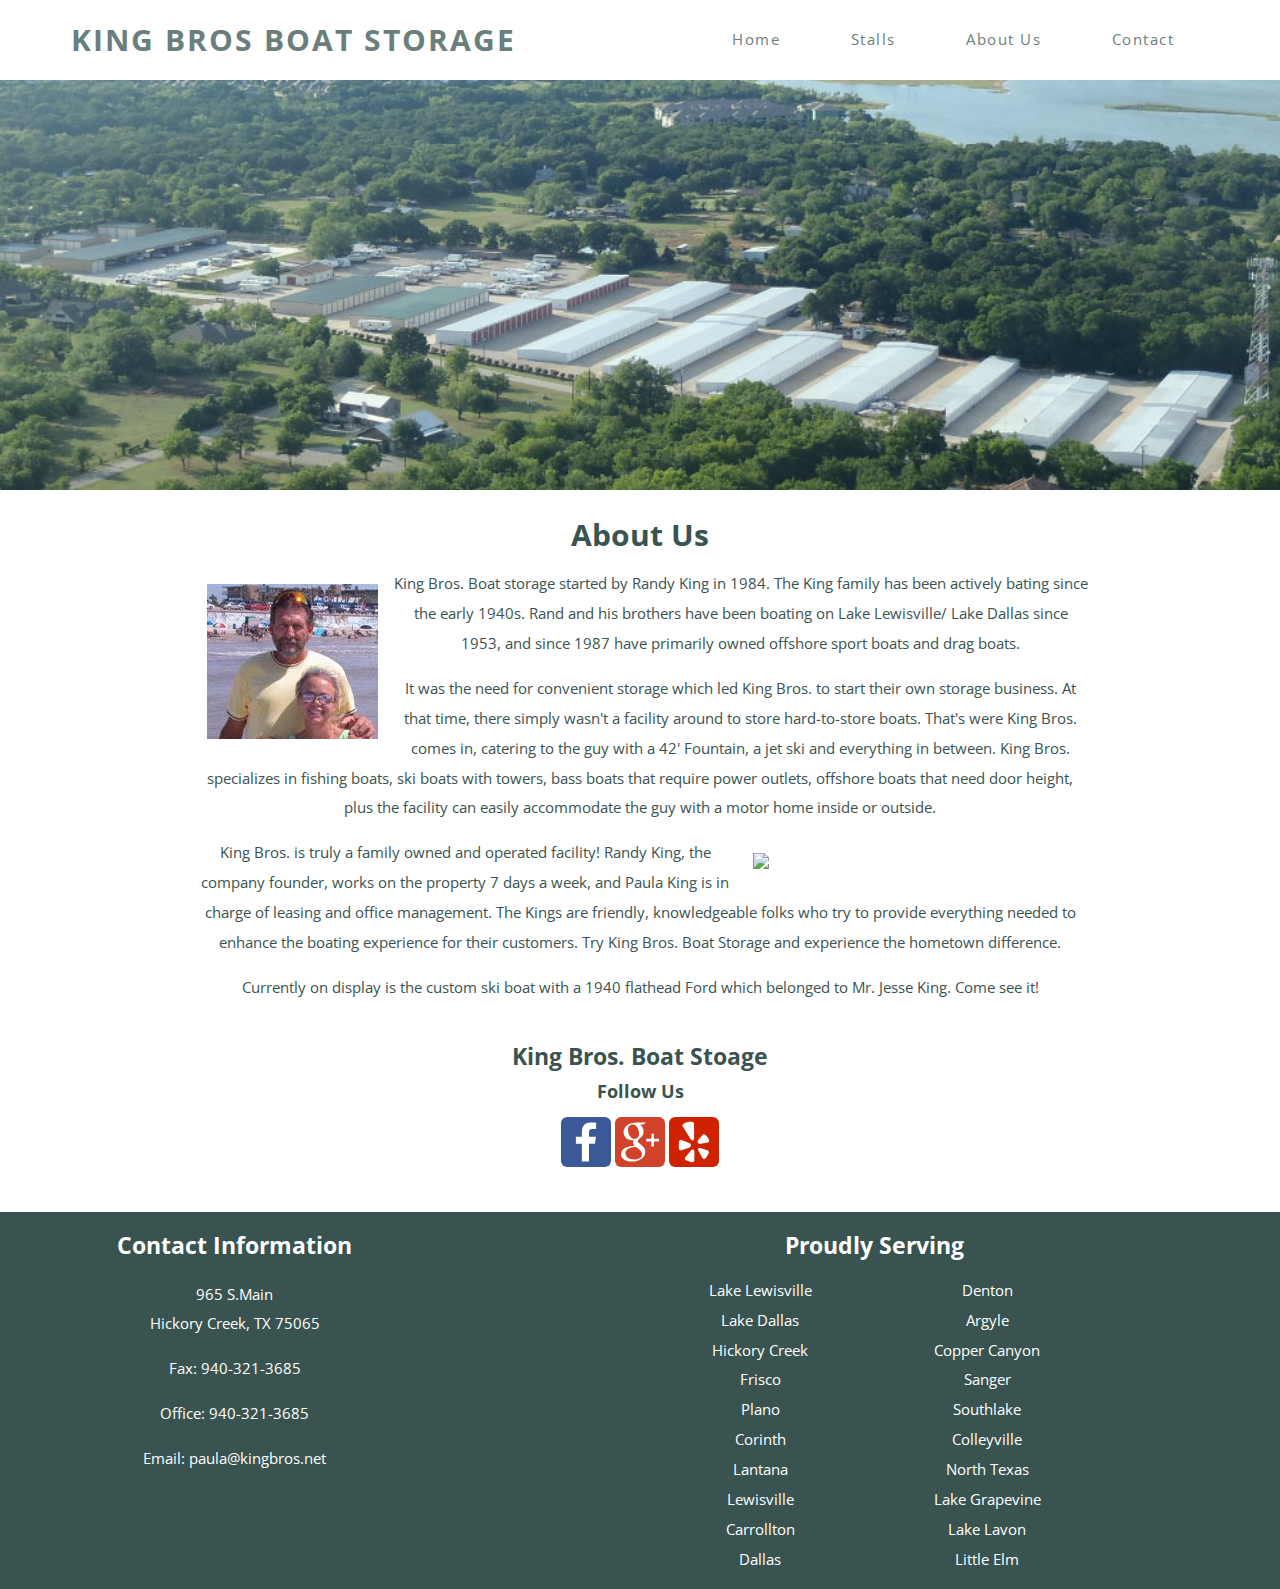
==== about-us.html @ 22159273 "First commit" ====
<!DOCTYPE html>
  <html lang="en">
    <head>
      <title>King Bros. | About Us</title>
      <meta charset="utf-8">
      <meta name="viewport" content="width=devide-width, initial-scale=1">
      <meta name="description" content="Qualtiy boat storage business for lake Lewisville, Texas.">
      <meta name="keywords" content="boat storage, stalls, lake lewisville">
      <meta name="author" content="Tiffany Ray">
      <link href="css-stylesheets/homepagess.css" type="text/css" rel="stylesheet">
      <link href="https://fonts.googleapis.com/css?family=Open+Sans" rel="stylesheet">
    </head>
    <header>
      <nav class="nav_bar">
        <div class="logo">
          <h1>King Bros Boat Storage</h1>
        </div>
        <ul class="nav_links">
          <li><a href="index.html" class="block">Home</a></li>
          <li><a href="stalls.html" class="block">Stalls</a></li>
          <li><a href="about-us.html" class="block">About Us</a></li>
          <li><a href="contact.html" class="block">Contact</a></li>
        </ul>
        <div class="burger">
          <div class="line_1"></div>
          <div class="line_2"></div>
          <div class="line_3"></div>
        </div>
      </nav>
    </header>

    <div class="header-img">
      <img src="img/birdseye-view.jpg" alt="">
    </div>

    <body>
      <div class="section_a">
        <h1>About Us</h1>
        <img src="img/paula-randy.jpg" class="about_picture-1"/><p> King Bros. Boat storage started by Randy King in 1984. The King family has been actively bating since the early 1940s. Rand and his brothers have been boating on Lake Lewisville/ Lake Dallas since 1953, and since 1987 have primarily owned offshore sport boats and drag boats.</p>
        <p>It was the need for convenient storage which led King Bros. to start their own storage business. At that time, there simply wasn't a facility around to store hard-to-store boats. That's were King Bros. comes in, catering to the guy with a 42' Fountain, a jet ski and everything in between. King Bros. specializes in fishing boats, ski boats with towers, bass boats that require power outlets, offshore boats that need door height, plus the facility can easily accommodate the guy with a motor home inside or outside.</p>
        <img src="img/paula-randy-2.jpg" class="about_picture-2"/><p>King Bros. is truly a family owned and operated facility! Randy King, the company founder, works on the property 7 days a week, and Paula King is in charge of leasing and office management. The Kings are friendly, knowledgeable folks who try to provide everything needed to enhance the boating experience for their customers. Try King Bros. Boat Storage and experience the hometown difference.</p>
        <p>Currently on display is the custom ski boat with a 1940 flathead Ford which belonged to Mr. Jesse King. Come see it!</p>
      </div>

      <footer>
        <div class="footer_header">
          <h2 class="footer_header-title">King Bros. Boat Stoage</h2>
          <h3 class="footer_header-follow">Follow Us</h3>
          <div class="footer_social">
            <!-- Facebook -->
            <a href="#" class="footer_social-icon"><?xml version="1.0" ?><svg height="50" id="Layer_1" version="1.1" viewBox="0 0 512 512" width="50" xml:space="preserve" xmlns="http://www.w3.org/2000/svg" xmlns:cc="http://creativecommons.org/ns#" xmlns:dc="http://purl.org/dc/elements/1.1/" xmlns:inkscape="http://www.inkscape.org/namespaces/inkscape" xmlns:rdf="http://www.w3.org/1999/02/22-rdf-syntax-ns#" xmlns:sodipodi="http://sodipodi.sourceforge.net/DTD/sodipodi-0.dtd" xmlns:svg="http://www.w3.org/2000/svg"><defs id="defs12"/><g id="g5991"><rect height="512" id="rect2987" rx="64" ry="64" style="fill:#3b5998;fill-opacity:1;fill-rule:nonzero;stroke:none" width="512" x="0" y="0"/><path d="M 286.96783,455.99972 V 273.53753 h 61.244 l 9.1699,-71.10266 h -70.41246 v -45.39493 c 0,-20.58828 5.72066,-34.61942 35.23496,-34.61942 l 37.6554,-0.0112 V 58.807915 c -6.5097,-0.87381 -28.8571,-2.80794 -54.8675,-2.80794 -54.28803,0 -91.44995,33.14585 -91.44995,93.998125 v 52.43708 h -61.40181 v 71.10266 h 61.40039 v 182.46219 h 73.42707 z" id="f_1_" style="fill:#ffffff"/></g></svg></a>
            <!-- Google Social -->
            <a href="#" class="footer_social-icon"><?xml version="1.0" ?><svg height="50" id="Layer_1" version="1.1" viewBox="0 0 512 512" width="50" xml:space="preserve" xmlns="http://www.w3.org/2000/svg" xmlns:cc="http://creativecommons.org/ns#" xmlns:dc="http://purl.org/dc/elements/1.1/" xmlns:inkscape="http://www.inkscape.org/namespaces/inkscape" xmlns:rdf="http://www.w3.org/1999/02/22-rdf-syntax-ns#" xmlns:sodipodi="http://sodipodi.sourceforge.net/DTD/sodipodi-0.dtd" xmlns:svg="http://www.w3.org/2000/svg"><defs id="defs12"/><g id="g5956"><rect height="512" id="rect2987" rx="64" ry="64" style="fill:#d0422a;fill-opacity:1;fill-rule:nonzero;stroke:none" width="512" x="0" y="0"/><g id="g9-4" transform="matrix(1.5183435,0,0,1.5183435,-132.96848,-113.47295)"><g id="g11"><path d="m 263.2,262.02 -12.355,-9.595 c -3.762,-3.121 -8.91,-7.24 -8.91,-14.779 0,-7.571 5.148,-12.385 9.612,-16.841 14.393,-11.329 28.771,-23.383 28.771,-48.791 0,-26.125 -16.438,-39.866 -24.317,-46.389 h 21.243 l 22.295,-14.008 h -67.548 c -18.535,0 -45.246,4.386 -64.802,20.531 -14.743,12.714 -21.93,30.249 -21.93,46.034 0,26.793 20.576,53.955 56.903,53.955 3.434,0 7.185,-0.337 10.962,-0.688 -1.697,4.128 -3.413,7.565 -3.413,13.4 0,10.64 5.47,17.168 10.29,23.346 -15.434,1.064 -44.252,2.771 -65.498,15.829 -20.229,12.032 -26.389,29.542 -26.389,41.903 0,25.44 23.981,49.135 73.7,49.135 58.965,0 90.176,-32.623 90.176,-64.922 0.01,-23.732 -13.7,-35.41 -28.79,-48.12 z m -44.909,-39.51 c -29.497,0 -42.861,-38.131 -42.861,-61.141 0,-8.959 1.695,-18.206 7.531,-25.43 5.5,-6.879 15.077,-11.344 24.018,-11.344 28.436,0 43.184,38.475 43.184,63.219 0,6.191 -0.682,17.161 -8.566,25.095 -5.516,5.499 -14.742,9.601 -23.306,9.601 z m 0.335,138.156 c -36.679,0 -60.332,-17.547 -60.332,-41.943 0,-24.391 21.93,-32.642 29.479,-35.373 14.389,-4.844 32.909,-5.519 35.999,-5.519 3.428,0 5.143,0 7.871,0.345 26.078,18.555 37.398,27.807 37.398,45.375 0,21.271 -17.494,37.115 -50.415,37.115 z" id="path13-7" style="fill:#ffffff"/><polygon id="polygon15" points="349.78,273.703 349.78,239.142 384.245,239.142 384.245,221.987 349.78,221.987 349.78,187.634 332.812,187.634 332.812,221.987 298.517,221.987 298.517,239.142 332.812,239.142 332.812,273.703 " style="fill:#ffffff"/></g></g></g></svg></a>
            <!-- Yelp -->
            <a href="#" class="footer_social-icon"><?xml version="1.0" ?><svg height="50" id="Layer_1" version="1.1" viewBox="0 0 512 512" width="50" xml:space="preserve" xmlns="http://www.w3.org/2000/svg" xmlns:cc="http://creativecommons.org/ns#" xmlns:dc="http://purl.org/dc/elements/1.1/" xmlns:inkscape="http://www.inkscape.org/namespaces/inkscape" xmlns:rdf="http://www.w3.org/1999/02/22-rdf-syntax-ns#" xmlns:sodipodi="http://sodipodi.sourceforge.net/DTD/sodipodi-0.dtd" xmlns:svg="http://www.w3.org/2000/svg"><defs id="defs12"/><g id="g3781" transform="translate(297.22034,0)"><rect height="512" id="rect2987" rx="64" ry="64" style="fill:#cf2200;fill-opacity:1;fill-rule:nonzero;stroke:none" width="512" x="-297.22034" y="5.6843419e-014"/><path d="m -144.16236,66.782475 c 21.00377,-16.51353 61.369651,-21.24114 77.983381,-18.01335 16.63221,3.20313 25.31981,12.49959 25.42001,23.82615 l 0.9634,144.381225 c 0.0693,11.34505 -5.81587,21.76369 -13.09614,23.16487 -7.31878,1.37498 -18.08889,-5.36577 -24.0142,-15.01524 L -152.66499,101.33095 c -5.86828,-9.669505 -17.71738,-13.925435 8.50263,-34.548475 z m -25.15333,274.556475 76.272361,-26.99075 c 10.6252,-3.775 20.14672,-14.26147 21.2134,-23.36835 1.02506,-9.10995 -6.69142,-19.92321 -17.17173,-24.06816 l -80.569921,-31.94958 c -10.49263,-4.14958 -22.58683,5.68485 -25.77454,21.77141 0,0 -1.92065,56.02083 0,67.61868 1.94068,11.59014 15.40368,20.76637 26.03043,16.98675 z m 133.042331,13.48458 c 0.21581,-11.37279 -5.84826,-21.18411 -13.48921,-21.88547 -7.65483,-0.70753 -19.79373,5.8128 -27.03545,14.48036 l -53.204591,63.79588 c -7.24173,8.6691 -3.64862,29.02854 6.91185,32.88678 l 55.630831,19.31589 c 10.58667,3.85979 29.24127,-7.54693 29.45553,-18.87966 l 1.73104,-89.71378 z M 95.972041,339.97168 29.261281,320.793 c -10.81633,-3.11064 -23.09551,-2.81624 -27.25279,0.70597 -4.16807,3.47289 -3.12297,14.47419 2.31372,24.39957 l 42.10771,77.05544 c 5.43669,9.91921 27.21272,8.21899 33.20741,-1.4058 0,0 25.376849,-37.43252 30.038189,-51.47511 4.67829,-14.06879 -2.89329,-26.99537 -13.703479,-30.10139 z M 112.21737,231.62641 c -3.00891,-9.75273 -23.860079,-38.48532 -35.158889,-48.27505 -11.28339,-9.82056 -24.19764,-8.59203 -31.47172,0.0309 l -42.98943,51.21613 c -7.28798,8.61669 -9.2379,22.29087 -4.37925,30.32027 4.85247,8.03865 17.80525,12.589 28.79115,10.12114 l 74.365589,-13.78516 c 13.41522,-3.22163 13.89769,-19.88468 10.84255,-29.62817 z" id="Yelp_3_" style="fill:#ffffff"/></g></svg></a>
            <!--
            <a href="#"><img src=""></a>
            <a href="#"><img src=""></a>
          -->
          </div>
        </div>
        <div class="footer_container">
          <div class="footer_contact">
            <h2>Contact Information</h2>
            <div class="footer_info">
              <p>965 S.Main<br>Hickory Creek, TX 75065</p>
              <p>Fax: 940-321-3685</p>
              <p>Office: 940-321-3685</p>
              <p>Email: paula@kingbros.net</p>
             </div>
          </div>
          <div class="footer_cities">
             <h2 class="footer_cities--header">Proudly Serving</h2>
             <div class="cities">
               <p>Lake Lewisville<br>Lake Dallas<br>Hickory Creek<br>Frisco<br>Plano<br>Corinth<br>Lantana<br>Lewisville<br>Carrollton<br>Dallas</p>
               <p>Denton<br>Argyle<br>Copper Canyon<br>Sanger<br>Southlake<br>Colleyville<br>North Texas<br>Lake Grapevine<br>Lake Lavon<br>Little Elm</p>
             </div>
          </div>
        </div>
      </footer>
      <script src="responsive-navbar.js"></script>
    </body>
</html>
---- css-stylesheets/homepagess.css ----
/* Global */
body {
  font: 15px/1.5 'Open Sans', sans-serif;
  padding: 0;
  margin: 0;
  border: 0;
  color: #395350;
  line-height: 1.99em;
}

ul {
  list-style-type: none;
}

/* Section Content Breaker */



/* header */
header {
  position: fixed;
  background-color: white;
  width: 100%;
  opacity: .75;
  min-height: 80px;
}

nav {
  display: flex;
  justify-content: space-around;
  align-items: center;
  min-height: 80px;
}

.logo {
  text-transform: uppercase;
  font-size: 18x;
  letter-spacing: 2px;
}

.nav_links {
  display: flex;
  justify-content: space-around;
  width: 40vw;
  list-style-type: none;
}

.nav_links a {
  text-decoration: none;
  color: #395350;
  letter-spacing: 1.5px;
}

.nav_links a:hover {
  font-size: 18px;
}

.burger {
  display: none;
}

.burger div {
  width: 25px;
  height: 3px;
  background-color: #395350;
  margin: 5px;
}

@media screen and (max-width: 768px) {
  body {
    overflow-x: hidden;
  }
  header {
    opacity: 1;
  }
  .nav_links {
    position: absolute;
    right: 0px;
    height: 92vh;
    top: 60px;
    background-color: white;
    display: flex;
    flex-direction: column;
    align-items: center;
    width: 50%;
    transform: translateX(100%);
    transition: transform 0.5s ease-in;
  }

  .burger {
    display: block;
    cursor: pointer;
  }
}

.nav_active {
  transform: translateX(0%);
}



/* header image */
div.header-img {
  margin: 0px ;
  padding: 80px 0px 0px;

}

div.header-img img {
  position: center;
  repeat: no-repeat;
  size: cover;
  width: 100%;
  height: auto;
}
/* section a */

div.section_a {
  width: 70%;
  margin: auto;
  text-align: center;
}

/* Photo Slider Home Page */
div.photo_slider {
  display: flex;
  justify-content: space-around;
}

div.photo_slider img {
  margin: 0px;
  display: block;
  width: 30vw;
  height: auto;
}


@media screen and (max-width: 568px) {
  div.photo_slider {
    display: block;
    width: 90vw;
    margin: 10px auto;
}
  div.photo_slider img {
    display: block;
    width: 100%;
    margin: 10px auto;
    padding: 10px inherit;
  }
}

/* About Us */
.about_picture-1 {
  float: left;
  padding: 1em;
}

.about_picture-2 {
  width: 25vw;
  height: auto;
  float: right;
  padding: 1em;
}
/* Stalls Page */

.table_stalls {
  width: 100%;
  justify-content: center;
}


.table_img {
  width: 60%;
  height: auto;
}

.table_stalls th[scope=row] {
  border-bottom: 1px solid #EFEFEF;
}

/* footer */
.footer_header {
  text-align: center;
  margin: 0px;
  padding: 0px;
  height: 13em;
  display: flex;
  flex-direction: column;
  align-content: flex-end;
}

.footer_header-title {
  padding: 25px 0px 0px 0px;
  margin: 0px;
}

.footer_header-follow {
  padding: 5px 0px 10px 0px;
  margin: 0px;
}

.footer_container {
  display: flex;
  justify-content: space-around;
  text-align: center;
  background-color: #395350;
  color: white;
}

.footer_cities--header {
  text-align: center;
  padding: 0px;
  margin: 18.675px 0px 0px;
}
.cities {
  display: flex;
  justify-content: space-evenly;
  width: 45vw;
}

div.footer_social {
  width: 100%;
  hegith: 100px;
}


@media screen and (max-width: 768px) {
  .footer_container {
    display: flex;
    flex-direction: column;
    justify-content: center;
  }
  .footer_contact, .cities {
    width: 100vw;
  }
}
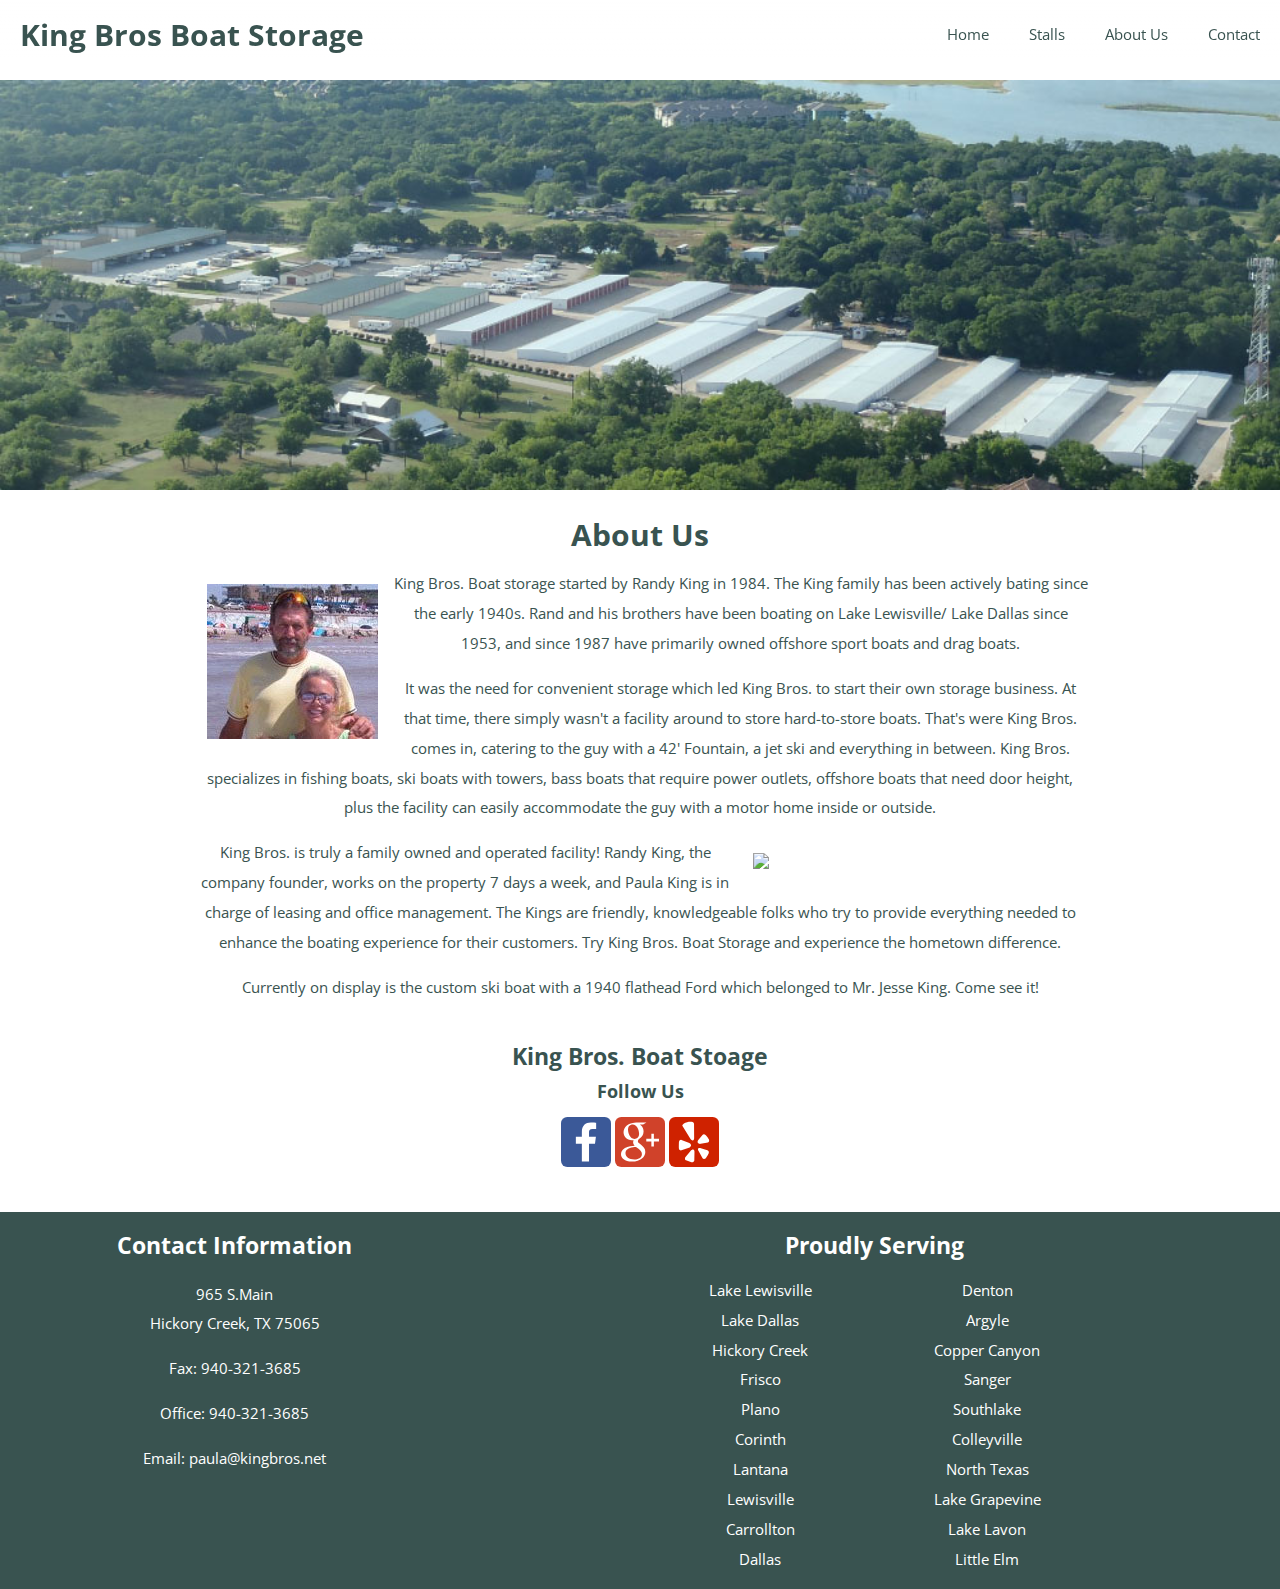
==== commit a7b07784: "Added jquery script to other pages" ====
--- a/about-us.html
+++ b/about-us.html
@@ -10,24 +10,24 @@
       <link href="css-stylesheets/homepagess.css" type="text/css" rel="stylesheet">
       <link href="https://fonts.googleapis.com/css?family=Open+Sans" rel="stylesheet">
     </head>
-    <header>
-      <nav class="nav_bar">
-        <div class="logo">
-          <h1>King Bros Boat Storage</h1>
-        </div>
-        <ul class="nav_links">
-          <li><a href="index.html" class="block">Home</a></li>
-          <li><a href="stalls.html" class="block">Stalls</a></li>
-          <li><a href="about-us.html" class="block">About Us</a></li>
-          <li><a href="contact.html" class="block">Contact</a></li>
-        </ul>
-        <div class="burger">
-          <div class="line_1"></div>
-          <div class="line_2"></div>
-          <div class="line_3"></div>
-        </div>
-      </nav>
-    </header>
+    
+    <header class="nav_bar">
+        <div class="overlay-menu"></div>
+        <h1>King Bros Boat Storage</h1>
+        <nav class="nav-menu"> 
+          <div id="mobile-menu" class="burger">
+            <div class="line"></div>
+            <div class="line"></div>
+            <div class="line"></div>
+          </div>
+          <ul class="nav-ul">
+            <li><a href="index.html" class="block">Home</a></li>
+            <li><a href="stalls.html" class="block">Stalls</a></li>
+            <li><a href="about-us.html" class="block">About Us</a></li>
+            <li><a href="contact.html" class="block">Contact</a></li>
+          </ul>
+        </nav>
+      </header>
 
     <div class="header-img">
       <img src="img/birdseye-view.jpg" alt="">
@@ -78,6 +78,10 @@
           </div>
         </div>
       </footer>
+      <script
+  src="https://code.jquery.com/jquery-3.3.1.js"
+  integrity="sha256-2Kok7MbOyxpgUVvAk/HJ2jigOSYS2auK4Pfzbm7uH60=" crossorigin="anonymous">
+    </script>
       <script src="responsive-navbar.js"></script>
     </body>
 </html>
--- a/css-stylesheets/homepagess.css
+++ b/css-stylesheets/homepagess.css
@@ -16,87 +16,71 @@
 
 
 
-/* header */
+/* Header & Nav bar */
 header {
+  width: 100vw;
+  display: flex;
+  justify-content: space-between;
   position: fixed;
-  background-color: white;
-  width: 100%;
-  opacity: .75;
-  min-height: 80px;
-}
-
-nav {
-  display: flex;
-  justify-content: space-around;
-  align-items: center;
-  min-height: 80px;
-}
-
-.logo {
-  text-transform: uppercase;
-  font-size: 18x;
-  letter-spacing: 2px;
-}
-
-.nav_links {
-  display: flex;
-  justify-content: space-around;
-  width: 40vw;
+}
+.overlay-menu {
+  position: fixed;
+  width: 100vw;
+  height: 60px;
+  background-image: linear-gradient(hsla(0 , 0%, 100%, 1), hsla(0 , 0%, 100%, .9), hsla(0 , 0%, 100%, .8), hsla( 0, 0%, 100%, .5));
+  z-index: -1;
+}
+
+header h1 {
+  padding: 20px;
+  margin: 0 auto 0 0;
+}
+
+
+/* Burger styles  */
+.burger {
+  width: 40px;
+  height: 40px;
+  margin: auto 0 auto auto;
+  padding: 20px 20px 0 20px;
+  cursor: pointer;
+}
+.line {
+  width: 100%;
+  height: 5px;
+  background-color: #395350;
+  margin: 3px 0;
+  border-radius: 10px;
+}
+
+/* Ul styles */
+.nav-ul {
+  display: none;
+  box-sizing: border-box;
+  margin: auto 0 auto auto;
+  background: hsla(0, 0%, 100%, .5);
+}
+.nav-ul a {
+  text-decoration: none;
+  color: inherit;
+}
+
+.nav-ul li {
   list-style-type: none;
-}
-
-.nav_links a {
-  text-decoration: none;
-  color: #395350;
-  letter-spacing: 1.5px;
-}
-
-.nav_links a:hover {
-  font-size: 18px;
-}
-
-.burger {
-  display: none;
-}
-
-.burger div {
-  width: 25px;
-  height: 3px;
-  background-color: #395350;
-  margin: 5px;
-}
-
-@media screen and (max-width: 768px) {
-  body {
-    overflow-x: hidden;
-  }
-  header {
-    opacity: 1;
-  }
-  .nav_links {
-    position: absolute;
-    right: 0px;
-    height: 92vh;
-    top: 60px;
-    background-color: white;
+  padding: 20px ;
+  text-align: right;
+}
+
+@media only screen and (min-width: 900px) {
+  #mobile-menu {
+    display: none;
+  }
+  .nav-ul {
     display: flex;
-    flex-direction: column;
-    align-items: center;
-    width: 50%;
-    transform: translateX(100%);
-    transition: transform 0.5s ease-in;
-  }
-
-  .burger {
-    display: block;
-    cursor: pointer;
-  }
-}
-
-.nav_active {
-  transform: translateX(0%);
-}
-
+    flex-direction: row;
+    background: none;
+  }
+}
 
 
 /* header image */
